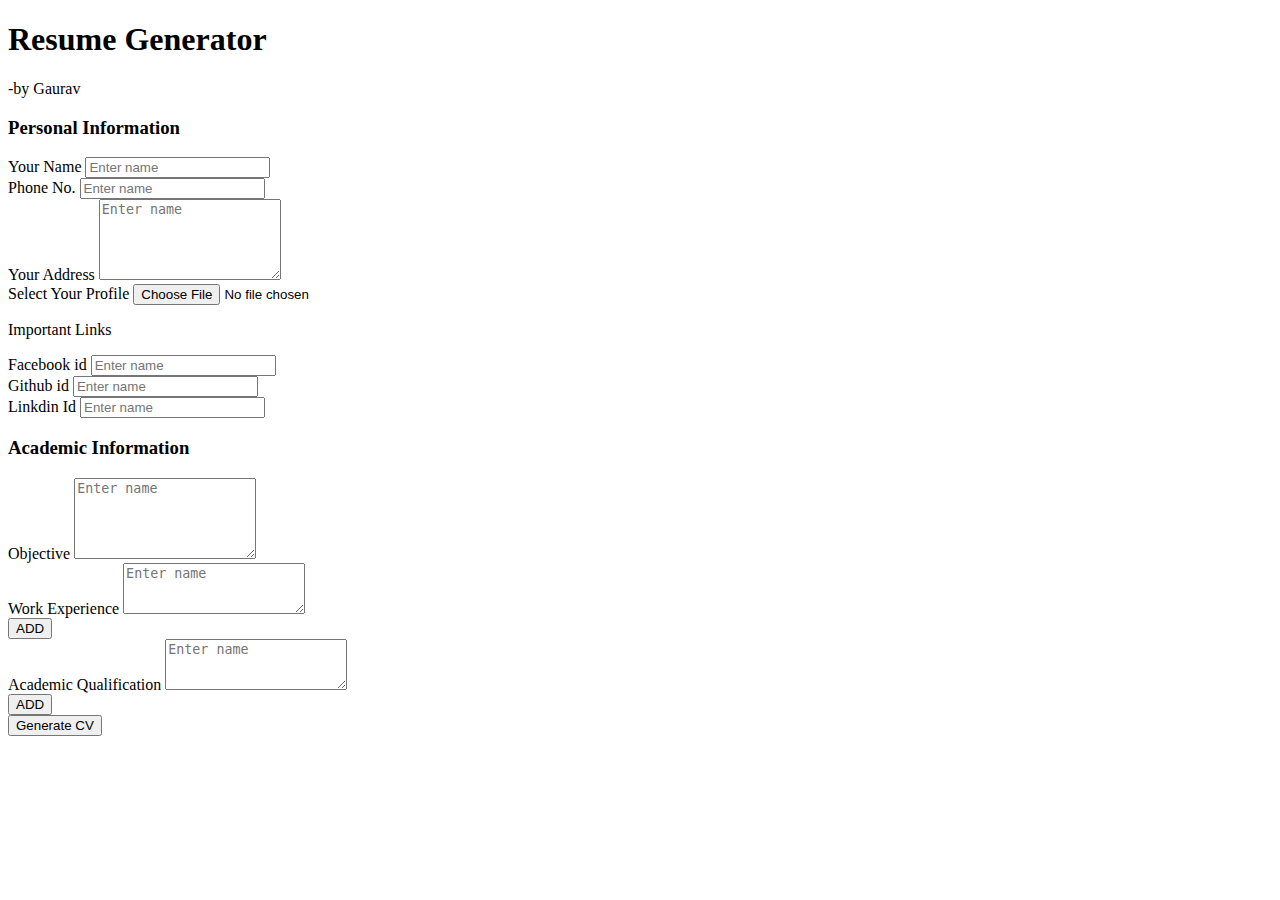
==== rGnerator/generator.html @ 94216cae "Add files via upload" ====
<!DOCTYPE html>
<html lang="en">

<head>
    <meta charset="UTF-8">
    <meta http-equiv="X-UA-Compatible" content="IE=edge">
    <meta name="viewport" content="width=device-width, initial-scale=1.0">
    <link href="https://cdn.jsdelivr.net/npm/bootstrap@5.0.2/dist/css/bootstrap.min.css" rel="stylesheet"
        integrity="sha384-EVSTQN3/azprG1Anm3QDgpJLIm9Nao0Yz1ztcQTwFspd3yD65VohhpuuCOmLASjC" crossorigin="anonymous">
    <link rel="stylesheet" href="./css/style.css">
    <title>Resume Generator</title>
</head>

<body>
    <!-- form Page -->
    <div class="container" id="cv-form">
        <h1 class="text-center my-2">Resume Generator</h1>
        <p class="text-center">-by Gaurav</p>

        <div class="row">
            <div class="col-md-6">
                <h3>Personal Information</h3>
                <div class="form-group mt-2">
                    <label for="nameField">Your Name</label>
                    <input type="text" id="nameField" placeholder="Enter name" class="form-control">
                </div>
                <div class="form-group mt-2">
                    <label for="contactField">Phone No.</label>
                    <input type="text" id="contactField" placeholder="Enter name" class="form-control">
                </div>
                <div class="form-group mt-2">
                    <label for="addressField">Your Address</label>
                    <textarea type="text" id="addressField" placeholder="Enter name" class="form-control"
                        rows="5"></textarea>
                </div>
                <div class="form-group mt-3">
                    <label for="">Select Your Profile</label>
                    <input type="file" id="imgField" class="form-control">
                </div>

                <p class="text-secondary mt-2">Important Links</p>
                <div class="form-group mt-2">
                    <label for="fbField">Facebook id</label>
                    <input type="text" id="fbField" placeholder="Enter name" class="form-control">
                </div>
                <div class="form-group mt-2">
                    <label for="gitField">Github id</label>
                    <input type="text" id="gitField" placeholder="Enter name" class="form-control">
                </div>
                <div class="form-group mt-2">
                    <label for="linkField">Linkdin Id</label>
                    <input type="text" id="linkField" placeholder="Enter name" class="form-control" rows="5">
                </div>
            </div>

            <div class="col-md-6">
                <h3>Academic Information</h3>
                <div class="form-group mt-2">
                    <label for="">Objective</label>
                    <textarea id="objectField" placeholder="Enter name" class="form-control" rows="5"></textarea>
                </div>
                <div class="form-group mt-2" id="work">
                    <label for="">Work Experience</label>
                    <textarea placeholder="Enter name" class="form-control workField" rows="3"></textarea>
                    <div class="container text-center mt-2" id="workBtn">
                        <button onclick="addWorkField()" class="btn btn-dark">ADD</button>
                    </div>
                </div>
                <div class="form-group mt-2" id="acad">
                    <label for="">Academic Qualification</label>
                    <textarea placeholder="Enter name" class="form-control acadField" rows="3"></textarea>
                    <div class="container text-center mt-2" id="acadBtn">
                        <button onclick="addAcadField()" class="btn btn-dark">ADD</button>
                    </div>
                </div>
            </div>
        </div>

        <div class="container text-center mt-3">
            <button onclick="generateCv()" class="btn btn-dark btn-lg">Generate CV</button>
        </div>
    </div>

    <!------------ template Page ------------------------>
    <div class="container-fluid " id="cv-template">
        <div class="row">
            <div class="col-md-4 text-center py-5 background">
                <img src="./img/user.jpg" alt="" id="imgT" class="img-fluid myImg">
                <div class="container">
                    <p id="nameT1">Gaurav Singh</p>
                    <p id="contactT">545646854321</p>
                    <p id="addressT">54 carroad lalkuan</p>
                    <hr>
                    <p id="fbT"> <a href="">https://www.facebook.com/gaurav.karki.73700/</a> </p>
                    <p id="gitT"> <a href="">https://github.com/Gaurav038</a> </p>
                    <p id="linkT"> <a href="">https://Linkdin.com</a> </p>
                </div>
            </div>

            <div class="col-md-8 py-5">

                <h1 id="nameT2" class="text-center" style="font-weight: 900;"></h1>

                <div class="card mt-4">
                    <div class="card-header background">
                        <h3>Objective</h3>
                    </div>
                    <div class="card-body">
                        <p id="objectT" >Lorem ipsum dolor, sit amet consectetur adipisicing elit. Quasi, impedit expedita?
                            Repudiandae, odit eos. Dolorem fugiat itaque maxime natus unde dolorum tempore recusandae
                            doloribus quo dolore ipsam sequi fugit laboriosam accusantium ut, eligendi, ad est nostrum
                            optio voluptatum dolor vel? Quia dicta inventore fugit accusamus iure rerum maxime, cum
                            voluptas. </p>
                    </div>
                </div>

                <div class="card mt-4">
                    <div class="card-header background">
                        <h3>Work Experience</h3>
                    </div>
                    <div class="card-body">
                       <ul id="workT">
                           <li>Lorem ipsum doloretur adipisicing temporibus.</li>
                           <li>Lorem ipsum doloretur adipisicing temporibus.</li>
                           <li>Lorem ipsum doloretur adipisicing temporibus.</li>
                       </ul>
                    </div>
                </div>

                <div class="card mt-4">
                    <div class="card-header background">
                        <h3>Academic Qualification</h3>
                    </div>
                    <div class="card-body">
                       <ul id="acadT">
                           <li>Lorem ipsum doloretur adipisicing temporibus.</li>
                           <li>Lorem ipsum doloretur adipisicing temporibus.</li>
                           <li>Lorem ipsum doloretur adipisicing temporibus.</li>
                       </ul>
                    </div>
                </div>

                <div class="container mt-3 text-center">
                    <button onclick="printCv()" class="btn background">
                        Print CV
                    </button>
                </div>
            </div>
        </div>
    </div>

    <script src="https://cdn.jsdelivr.net/npm/bootstrap@5.0.2/dist/js/bootstrap.bundle.min.js"
        integrity="sha384-MrcW6ZMFYlzcLA8Nl+NtUVF0sA7MsXsP1UyJoMp4YLEuNSfAP+JcXn/tWtIaxVXM"
        crossorigin="anonymous"></script>
    <script src="./js/script.js"></script>
</body>

</html>
---- rGnerator/css/style.css ----
/* #cv-form{
    display: none;
} */
#cv-template{
    display: none;
}
.myImg{
    border-radius: 50%;
    width: 200px;
}
.background{
    background-color: #f3c74d;
}
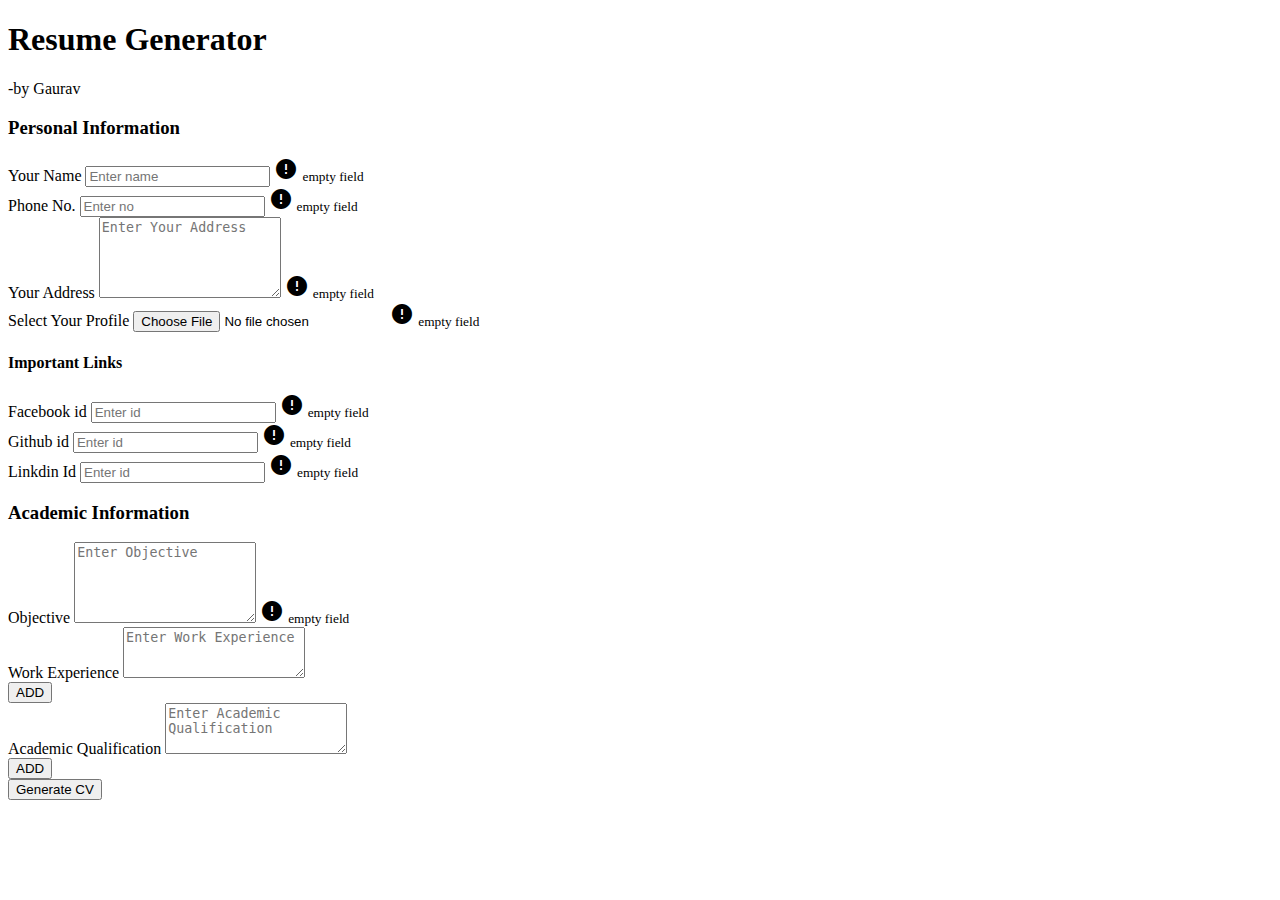
==== commit 79a2684a: "Update generator.html" ====
--- a/rGnerator/generator.html
+++ b/rGnerator/generator.html
@@ -6,7 +6,8 @@
     <meta http-equiv="X-UA-Compatible" content="IE=edge">
     <meta name="viewport" content="width=device-width, initial-scale=1.0">
     <link href="https://cdn.jsdelivr.net/npm/bootstrap@5.0.2/dist/css/bootstrap.min.css" rel="stylesheet"
-        integrity="sha384-EVSTQN3/azprG1Anm3QDgpJLIm9Nao0Yz1ztcQTwFspd3yD65VohhpuuCOmLASjC" crossorigin="anonymous">
+    integrity="sha384-EVSTQN3/azprG1Anm3QDgpJLIm9Nao0Yz1ztcQTwFspd3yD65VohhpuuCOmLASjC" crossorigin="anonymous">
+    <link rel="stylesheet" href="https://fonts.googleapis.com/icon?family=Material+Icons">
     <link rel="stylesheet" href="./css/style.css">
     <title>Resume Generator</title>
 </head>
@@ -23,33 +24,47 @@
                 <div class="form-group mt-2">
                     <label for="nameField">Your Name</label>
                     <input type="text" id="nameField" placeholder="Enter name" class="form-control">
+                    <i class="material-icons">error</i>
+                    <small>empty field</small>
                 </div>
                 <div class="form-group mt-2">
                     <label for="contactField">Phone No.</label>
-                    <input type="text" id="contactField" placeholder="Enter name" class="form-control">
+                    <input type="text" id="contactField" placeholder="Enter no" class="form-control">
+                    <i class="material-icons">error</i>
+                    <small>empty field</small>
                 </div>
                 <div class="form-group mt-2">
                     <label for="addressField">Your Address</label>
-                    <textarea type="text" id="addressField" placeholder="Enter name" class="form-control"
+                    <textarea type="text" id="addressField" placeholder="Enter Your Address" class="form-control"
                         rows="5"></textarea>
+                    <i class="material-icons">error</i>
+                    <small>empty field</small>
                 </div>
                 <div class="form-group mt-3">
                     <label for="">Select Your Profile</label>
                     <input type="file" id="imgField" class="form-control">
+                    <i class="material-icons">error</i>
+                    <small>empty field</small>
                 </div>
 
-                <p class="text-secondary mt-2">Important Links</p>
+                <h4 class="text-white mt-2">Important Links</h4>
                 <div class="form-group mt-2">
                     <label for="fbField">Facebook id</label>
-                    <input type="text" id="fbField" placeholder="Enter name" class="form-control">
+                    <input type="text" id="fbField" placeholder="Enter id" class="form-control">
+                    <i class="material-icons">error</i>
+                    <small>empty field</small>
                 </div>
                 <div class="form-group mt-2">
                     <label for="gitField">Github id</label>
-                    <input type="text" id="gitField" placeholder="Enter name" class="form-control">
+                    <input type="text" id="gitField" placeholder="Enter id" class="form-control">
+                    <i class="material-icons">error</i>
+                    <small>empty field</small>
                 </div>
                 <div class="form-group mt-2">
                     <label for="linkField">Linkdin Id</label>
-                    <input type="text" id="linkField" placeholder="Enter name" class="form-control" rows="5">
+                    <input type="text" id="linkField" placeholder="Enter id" class="form-control" rows="5">
+                    <i class="material-icons">error</i>
+                    <small>empty field</small>
                 </div>
             </div>
 
@@ -57,18 +72,20 @@
                 <h3>Academic Information</h3>
                 <div class="form-group mt-2">
                     <label for="">Objective</label>
-                    <textarea id="objectField" placeholder="Enter name" class="form-control" rows="5"></textarea>
+                    <textarea id="objectField" placeholder="Enter Objective" class="form-control" rows="5"></textarea>
+                    <i class="material-icons">error</i>
+                    <small>empty field</small>
                 </div>
                 <div class="form-group mt-2" id="work">
                     <label for="">Work Experience</label>
-                    <textarea placeholder="Enter name" class="form-control workField" rows="3"></textarea>
+                    <textarea placeholder="Enter Work Experience" id="work-text" class="form-control workField" rows="3"></textarea>
                     <div class="container text-center mt-2" id="workBtn">
                         <button onclick="addWorkField()" class="btn btn-dark">ADD</button>
                     </div>
                 </div>
                 <div class="form-group mt-2" id="acad">
                     <label for="">Academic Qualification</label>
-                    <textarea placeholder="Enter name" class="form-control acadField" rows="3"></textarea>
+                    <textarea placeholder="Enter Academic Qualification" id="acad-text" class="form-control acadField" rows="3"></textarea>
                     <div class="container text-center mt-2" id="acadBtn">
                         <button onclick="addAcadField()" class="btn btn-dark">ADD</button>
                     </div>
@@ -87,13 +104,13 @@
             <div class="col-md-4 text-center py-5 background">
                 <img src="./img/user.jpg" alt="" id="imgT" class="img-fluid myImg">
                 <div class="container">
-                    <p id="nameT1">Gaurav Singh</p>
-                    <p id="contactT">545646854321</p>
-                    <p id="addressT">54 carroad lalkuan</p>
+                    <p id="nameT1"> </p>
+                    <p id="contactT"> </p>
+                    <p id="addressT"> </p>
                     <hr>
-                    <p id="fbT"> <a href="">https://www.facebook.com/gaurav.karki.73700/</a> </p>
-                    <p id="gitT"> <a href="">https://github.com/Gaurav038</a> </p>
-                    <p id="linkT"> <a href="">https://Linkdin.com</a> </p>
+                    <p id="fbT"> <a href=""> </a> </p>
+                    <p id="gitT"> <a href=""> </a> </p>
+                    <p id="linkT"> <a href=""> </a> </p>
                 </div>
             </div>
 
@@ -106,11 +123,7 @@
                         <h3>Objective</h3>
                     </div>
                     <div class="card-body">
-                        <p id="objectT" >Lorem ipsum dolor, sit amet consectetur adipisicing elit. Quasi, impedit expedita?
-                            Repudiandae, odit eos. Dolorem fugiat itaque maxime natus unde dolorum tempore recusandae
-                            doloribus quo dolore ipsam sequi fugit laboriosam accusantium ut, eligendi, ad est nostrum
-                            optio voluptatum dolor vel? Quia dicta inventore fugit accusamus iure rerum maxime, cum
-                            voluptas. </p>
+                        <p id="objectT" >  </p>
                     </div>
                 </div>
 
@@ -120,9 +133,7 @@
                     </div>
                     <div class="card-body">
                        <ul id="workT">
-                           <li>Lorem ipsum doloretur adipisicing temporibus.</li>
-                           <li>Lorem ipsum doloretur adipisicing temporibus.</li>
-                           <li>Lorem ipsum doloretur adipisicing temporibus.</li>
+                           <li> </li>
                        </ul>
                     </div>
                 </div>
@@ -133,9 +144,7 @@
                     </div>
                     <div class="card-body">
                        <ul id="acadT">
-                           <li>Lorem ipsum doloretur adipisicing temporibus.</li>
-                           <li>Lorem ipsum doloretur adipisicing temporibus.</li>
-                           <li>Lorem ipsum doloretur adipisicing temporibus.</li>
+                           <li> </li>
                        </ul>
                     </div>
                 </div>
@@ -155,4 +164,4 @@
     <script src="./js/script.js"></script>
 </body>
 
-</html>+</html>
